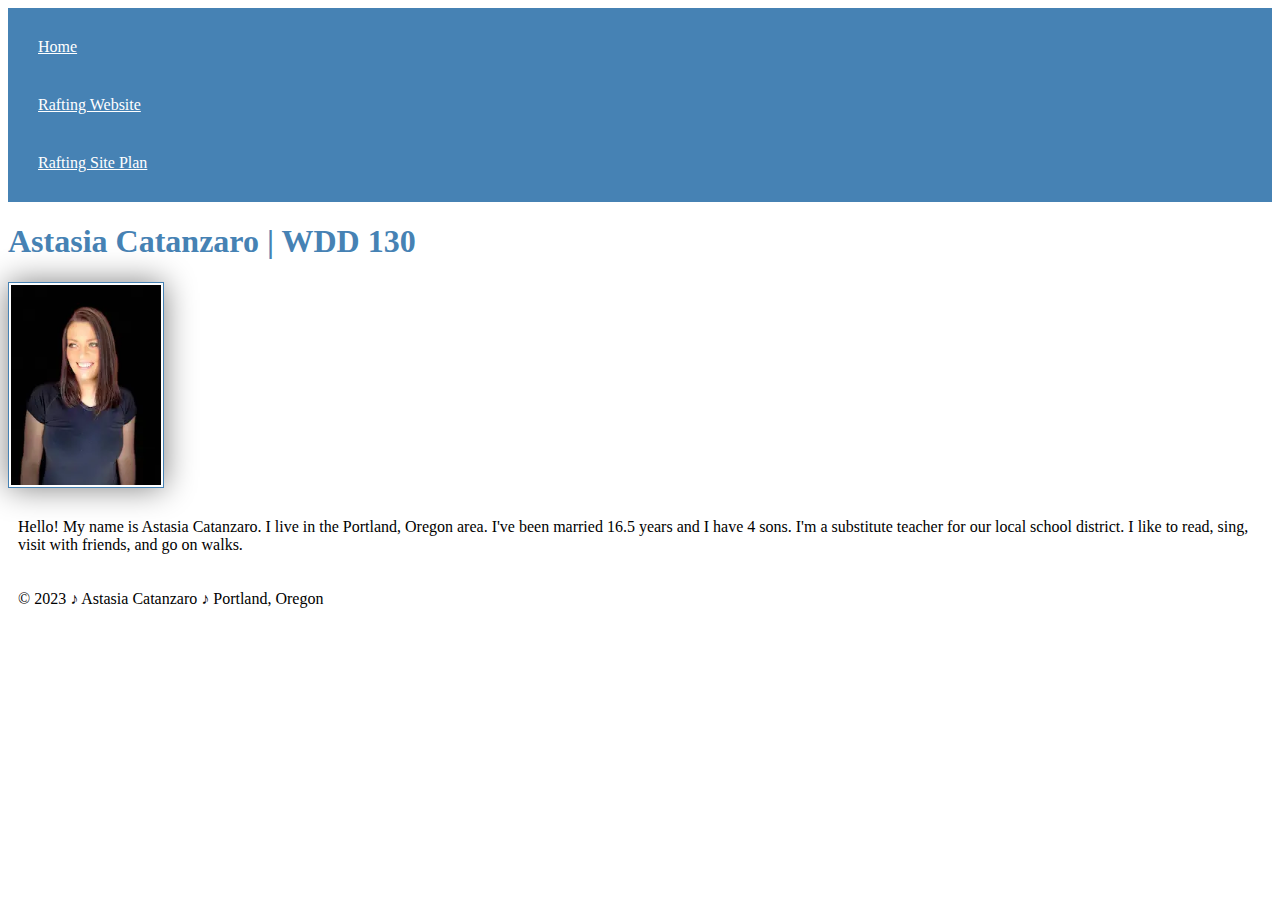
==== index.html @ 62269639 "css first changes" ====
<!doctype html>
<html lang="en-US">
    <head>
        <meta charset="UTF-8">
        <meta name="viewport" content="width=device width,initial-scale=1.0">
        <title>Astasia Catanzaro | WDD 130</title>
        <link rel="stylesheet" href="styles/styles.css">
    </head> 
    <body>
        <header>
            <nav>
                <a href="#">Home</a>
                <a href="wwr/">Rafting Website</a>
                <a href="wwr/site-plan-rafting.html">Rafting Site Plan</a>    
            </nav>
        </header>
        <main>
            <h1>Astasia Catanzaro | WDD 130</h1>
            <img src="images/profile.webp" alt="Astasia Catanzaro" width="200">
            <p>Hello! My name is Astasia Catanzaro. I live in the Portland, Oregon area. I've been married 16.5 years and I have 4 sons. I'm a substitute teacher for our local school district. I like to read, sing, visit with friends, and go on walks.</p>    
        </main>
        <footer>
            <p>© 2023 ♪ Astasia Catanzaro ♪ Portland, Oregon</p>
        </footer>
    </body>   
</html>
---- styles/styles.css ----
nav{
    background-color: steelblue;
    padding: 10px;
}
nav a {
    color: white;
    display: block;
    padding: 20px;
}
h1 {
    color: steelblue;
}    
img {
    width: 150px;
    height:auto;
    border: 1px solid steelblue;
    padding: 2px;
    box-shadow: 0 0 30px gray;
}  
p {
    padding: 10px;
}
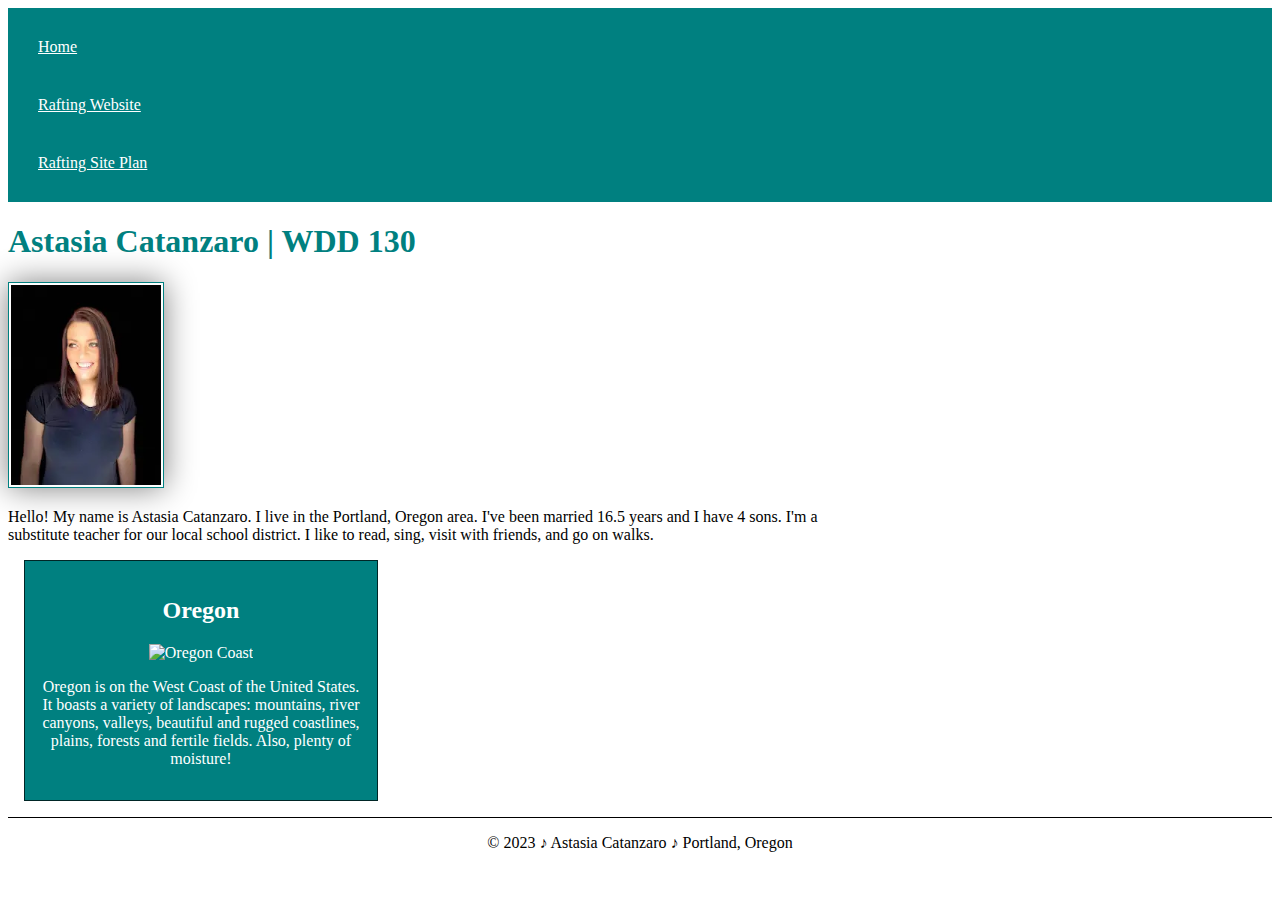
==== commit a8cc8748: "home page enhancement" ====
--- a/index.html
+++ b/index.html
@@ -4,6 +4,8 @@
         <meta charset="UTF-8">
         <meta name="viewport" content="width=device width,initial-scale=1.0">
         <title>Astasia Catanzaro | WDD 130</title>
+        <meta name="description" content="Astasia Catanzaro | Web Fundamentals | All About Me">
+        <meta name="author" content="Astasia Catanzaro">
         <link rel="stylesheet" href="styles/styles.css">
     </head> 
     <body>
@@ -19,6 +21,11 @@
             <img src="images/profile.webp" alt="Astasia Catanzaro" width="200">
             <p>Hello! My name is Astasia Catanzaro. I live in the Portland, Oregon area. I've been married 16.5 years and I have 4 sons. I'm a substitute teacher for our local school district. I like to read, sing, visit with friends, and go on walks.</p>    
         </main>
+        <aside>
+            <h2>Oregon</h2>
+            <img src="https://media.istockphoto.com/id/1141778652/photo/heceta-head-lighthouse-on-the-oregon-coast-usa.jpg?s=612x612&w=0&k=20&c=mN9EsxwAp79Cu-Uw232bslpjsKZeShtlsUT2sVRfGBI=" alt="Oregon Coast">
+            <p>Oregon is on the West Coast of the United States. It boasts a variety of landscapes: mountains, river canyons, valleys, beautiful and rugged coastlines, plains, forests and fertile fields. Also, plenty of moisture!</p>
+        </aside>
         <footer>
             <p>© 2023 ♪ Astasia Catanzaro ♪ Portland, Oregon</p>
         </footer>
--- a/styles/styles.css
+++ b/styles/styles.css
@@ -1,5 +1,5 @@
 nav{
-    background-color: steelblue;
+    background-color: teal;
     padding: 10px;
 }
 nav a {
@@ -8,15 +8,40 @@
     padding: 20px;
 }
 h1 {
-    color: steelblue;
+    color: teal;
 }    
-img {
+main img {
     width: 150px;
-    height:auto;
-    border: 1px solid steelblue;
+    height: auto;
+    border: 1px solid teal;
     padding: 2px;
     box-shadow: 0 0 30px gray;
 }  
 p {
-    padding: 10px;
-}     +    padding: 0px;
+}     
+
+main {
+    max-width: 840px;
+}
+
+aside {
+    width: 20rem;
+    margin: 1rem;
+    border: 1px solid rgba(0, 0, 0, 0.7);
+    padding: 1rem;
+    background-color: teal;
+    color: white;
+    text-align: center;
+}
+
+aside img {
+    width: 200px;
+    height: auto;
+}
+
+footer {
+    margin-top: 15px;
+    border-top: 1px solid black;
+    text-align: center;
+}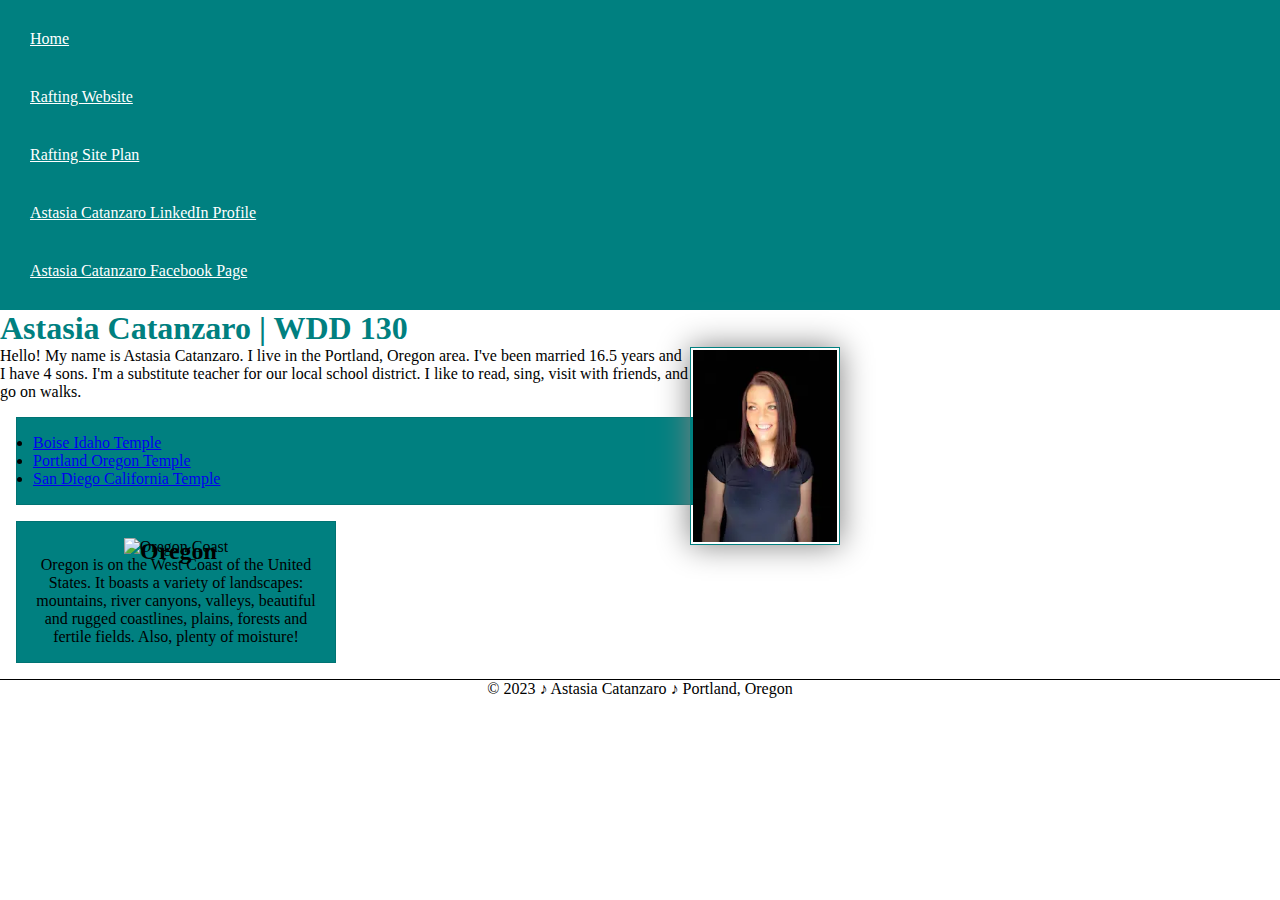
==== commit b0f02c9e: "week 3 update" ====
--- a/index.html
+++ b/index.html
@@ -13,15 +13,22 @@
             <nav>
                 <a href="#">Home</a>
                 <a href="wwr/">Rafting Website</a>
-                <a href="wwr/site-plan-rafting.html">Rafting Site Plan</a>    
+                <a href="wwr/site-plan-rafting.html">Rafting Site Plan</a>  
+                <a href="https://www.linkedin.com/in/astasia-catanzaro-16b35829b/" target="_blank">Astasia Catanzaro LinkedIn Profile</a>
+                <a href="https://www.facebook.com/astasia.catanzaro/" target="_blank">Astasia Catanzaro Facebook Page</a> 
             </nav>
         </header>
         <main>
             <h1>Astasia Catanzaro | WDD 130</h1>
             <img src="images/profile.webp" alt="Astasia Catanzaro" width="200">
-            <p>Hello! My name is Astasia Catanzaro. I live in the Portland, Oregon area. I've been married 16.5 years and I have 4 sons. I'm a substitute teacher for our local school district. I like to read, sing, visit with friends, and go on walks.</p>    
+            <p>Hello! My name is Astasia Catanzaro. I live in the Portland, Oregon area. I've been married 16.5 years and I have 4 sons. I'm a substitute teacher for our local school district. I like to read, sing, visit with friends, and go on walks.</p>
+            <ul class="box">
+                <li><a href="https://www.churchofjesuschrist.org/temples/details/boise-idaho-temple?lang=eng" target="_blank">Boise Idaho Temple</a></li>
+                <li><a href="https://www.churchofjesuschrist.org/temples/details/portland-oregon-temple?lang=eng" target="_blank">Portland Oregon Temple</a></li>
+                <li><a href="https://www.churchofjesuschrist.org/temples/details/san-diego-california-temple?lang=eng" target="_blank">San Diego California Temple</a></li>                
+            </ul>    
         </main>
-        <aside>
+        <aside class="box">
             <h2>Oregon</h2>
             <img src="https://media.istockphoto.com/id/1141778652/photo/heceta-head-lighthouse-on-the-oregon-coast-usa.jpg?s=612x612&w=0&k=20&c=mN9EsxwAp79Cu-Uw232bslpjsKZeShtlsUT2sVRfGBI=" alt="Oregon Coast">
             <p>Oregon is on the West Coast of the United States. It boasts a variety of landscapes: mountains, river canyons, valleys, beautiful and rugged coastlines, plains, forests and fertile fields. Also, plenty of moisture!</p>
@@ -30,4 +37,5 @@
             <p>© 2023 ♪ Astasia Catanzaro ♪ Portland, Oregon</p>
         </footer>
     </body>   
+    <!-- last modified 11/14/2023-->
 </html>--- a/styles/styles.css
+++ b/styles/styles.css
@@ -1,3 +1,9 @@
+* {
+    margin: 0;
+    padding: 0;
+    box-sizing: border-box;
+}
+
 nav{
     background-color: teal;
     padding: 10px;
@@ -16,9 +22,10 @@
     border: 1px solid teal;
     padding: 2px;
     box-shadow: 0 0 30px gray;
+    float: right;
 }  
 p {
-    padding: 0px;
+    padding: 0;
 }     
 
 main {
@@ -40,8 +47,29 @@
     height: auto;
 }
 
+aside h2{
+    position: absolute;
+    top: auto;
+    left: 140px;
+}
+
 footer {
     margin-top: 15px;
     border-top: 1px solid black;
     text-align: center;
+}
+
+/* Class Selectors */
+
+.box {
+    margin: 1rem;
+    border: 1px solid rgba(0,0,0,.1);
+    padding: 1rem;
+    background-color: teal;
+    color: black;
+}
+
+aside {
+    width: 20em;
+    text-align: center;
 }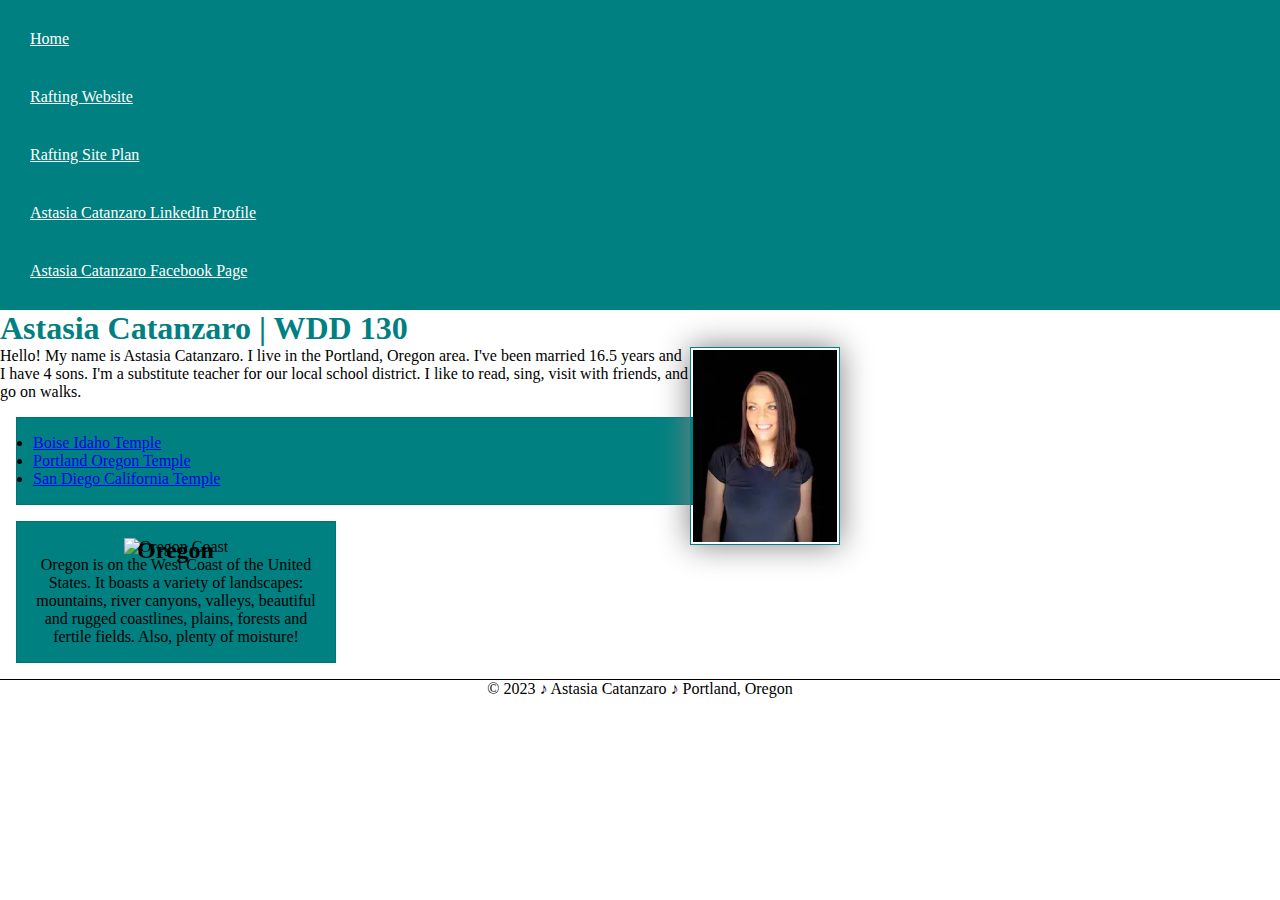
==== commit 0304f7b9: "update" ====
--- a/index.html
+++ b/index.html
@@ -2,7 +2,7 @@
 <html lang="en-US">
     <head>
         <meta charset="UTF-8">
-        <meta name="viewport" content="width=device width,initial-scale=1.0">
+        <meta name="viewport" content="width=device-width,initial-scale=1.0">
         <title>Astasia Catanzaro | WDD 130</title>
         <meta name="description" content="Astasia Catanzaro | Web Fundamentals | All About Me">
         <meta name="author" content="Astasia Catanzaro">
--- a/styles/styles.css
+++ b/styles/styles.css
@@ -49,8 +49,8 @@
 
 aside h2{
     position: absolute;
-    top: auto;
-    left: 140px;
+    top: 15px;
+    left: 120px;
 }
 
 footer {
@@ -72,4 +72,5 @@
 aside {
     width: 20em;
     text-align: center;
+    position: relative;
 }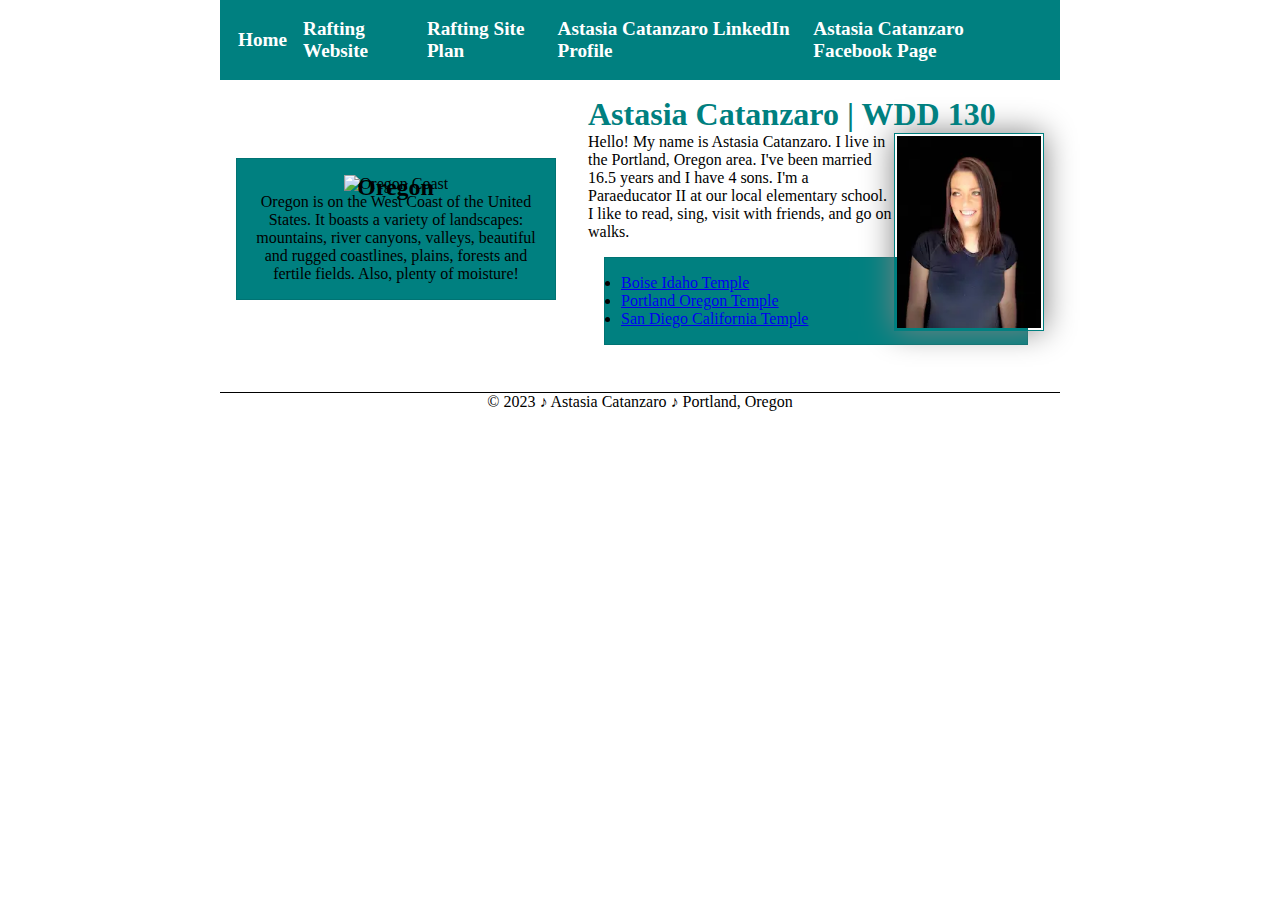
==== commit d9cec9ce: "update homepage" ====
--- a/index.html
+++ b/index.html
@@ -18,21 +18,23 @@
                 <a href="https://www.facebook.com/astasia.catanzaro/" target="_blank">Astasia Catanzaro Facebook Page</a> 
             </nav>
         </header>
-        <main>
-            <h1>Astasia Catanzaro | WDD 130</h1>
-            <img src="images/profile.webp" alt="Astasia Catanzaro" width="200">
-            <p>Hello! My name is Astasia Catanzaro. I live in the Portland, Oregon area. I've been married 16.5 years and I have 4 sons. I'm a substitute teacher for our local school district. I like to read, sing, visit with friends, and go on walks.</p>
-            <ul class="box">
-                <li><a href="https://www.churchofjesuschrist.org/temples/details/boise-idaho-temple?lang=eng" target="_blank">Boise Idaho Temple</a></li>
-                <li><a href="https://www.churchofjesuschrist.org/temples/details/portland-oregon-temple?lang=eng" target="_blank">Portland Oregon Temple</a></li>
-                <li><a href="https://www.churchofjesuschrist.org/temples/details/san-diego-california-temple?lang=eng" target="_blank">San Diego California Temple</a></li>                
-            </ul>    
-        </main>
-        <aside class="box">
-            <h2>Oregon</h2>
-            <img src="https://media.istockphoto.com/id/1141778652/photo/heceta-head-lighthouse-on-the-oregon-coast-usa.jpg?s=612x612&w=0&k=20&c=mN9EsxwAp79Cu-Uw232bslpjsKZeShtlsUT2sVRfGBI=" alt="Oregon Coast">
-            <p>Oregon is on the West Coast of the United States. It boasts a variety of landscapes: mountains, river canyons, valleys, beautiful and rugged coastlines, plains, forests and fertile fields. Also, plenty of moisture!</p>
-        </aside>
+        <div class="grid">
+            <main>
+                <h1>Astasia Catanzaro | WDD 130</h1>
+                <img src="images/profile.webp" alt="Astasia Catanzaro" width="200">
+                <p>Hello! My name is Astasia Catanzaro. I live in the Portland, Oregon area. I've been married 16.5 years and I have 4 sons. I'm a Paraeducator II at our local elementary school. I like to read, sing, visit with friends, and go on walks.</p>
+                <ul class="box">
+                    <li><a href="https://www.churchofjesuschrist.org/temples/details/boise-idaho-temple?lang=eng" target="_blank">Boise Idaho Temple</a></li>
+                    <li><a href="https://www.churchofjesuschrist.org/temples/details/portland-oregon-temple?lang=eng" target="_blank">Portland Oregon Temple</a></li>
+                    <li><a href="https://www.churchofjesuschrist.org/temples/details/san-diego-california-temple?lang=eng" target="_blank">San Diego California Temple</a></li>                
+                </ul>    
+            </main>
+            <aside class="box">
+                <h2>Oregon</h2>
+                <img src="https://media.istockphoto.com/id/1141778652/photo/heceta-head-lighthouse-on-the-oregon-coast-usa.jpg?s=612x612&w=0&k=20&c=mN9EsxwAp79Cu-Uw232bslpjsKZeShtlsUT2sVRfGBI=" alt="Oregon Coast">
+                <p>Oregon is on the West Coast of the United States. It boasts a variety of landscapes: mountains, river canyons, valleys, beautiful and rugged coastlines, plains, forests and fertile fields. Also, plenty of moisture!</p>
+            </aside>
+        </div>
         <footer>
             <p>© 2023 ♪ Astasia Catanzaro ♪ Portland, Oregon</p>
         </footer>
--- a/styles/styles.css
+++ b/styles/styles.css
@@ -4,15 +4,43 @@
     box-sizing: border-box;
 }
 
+header, .grid, footer {
+    max-width: 840px;
+    margin: 0 auto;
+}
+
+.grid {
+    display: grid;
+    align-items: center;
+}
+
+main {
+    grid-column: 2/3;
+    margin: 1rem;
+}
+
+aside {
+    width: 20rem;
+    position: relative;
+    grid-column: 1/2;
+    grid-row: 1/2;
+}
 nav{
     background-color: teal;
     padding: 10px;
+    display: flex;
+    justify-content: space-evenly;
+    align-items: center;
 }
 nav a {
+    display: block;
+    padding: 0.5rem;
+    text-decoration: none;
+    font-size: 1.2rem;
+    font-weight: 700;
     color: white;
-    display: block;
-    padding: 20px;
 }
+
 h1 {
     color: teal;
 }    
@@ -28,9 +56,9 @@
     padding: 0;
 }     
 
-main {
+/* main {
     max-width: 840px;
-}
+} */
 
 aside {
     width: 20rem;
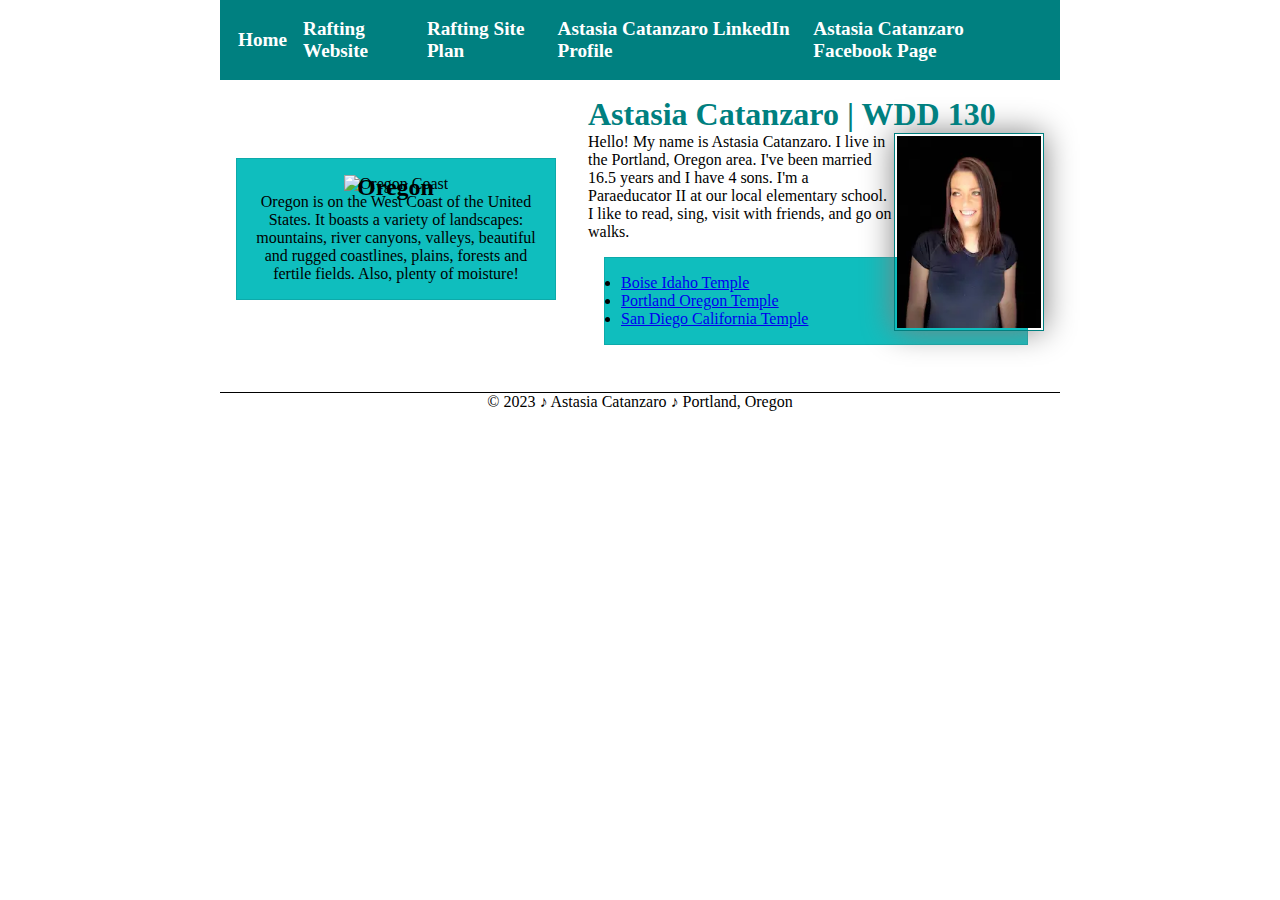
==== commit 686c8760: "updates" ====
--- a/index.html
+++ b/index.html
@@ -13,7 +13,7 @@
             <nav>
                 <a href="#">Home</a>
                 <a href="wwr/">Rafting Website</a>
-                <a href="wwr/site-plan-rafting.html">Rafting Site Plan</a>  
+                <a href="wwr/site-plan-rafting.html" target="_blank">Rafting Site Plan</a>  
                 <a href="https://www.linkedin.com/in/astasia-catanzaro-16b35829b/" target="_blank">Astasia Catanzaro LinkedIn Profile</a>
                 <a href="https://www.facebook.com/astasia.catanzaro/" target="_blank">Astasia Catanzaro Facebook Page</a> 
             </nav>
--- a/styles/styles.css
+++ b/styles/styles.css
@@ -93,7 +93,7 @@
     margin: 1rem;
     border: 1px solid rgba(0,0,0,.1);
     padding: 1rem;
-    background-color: teal;
+    background-color: rgb(15, 190, 190);
     color: black;
 }
 
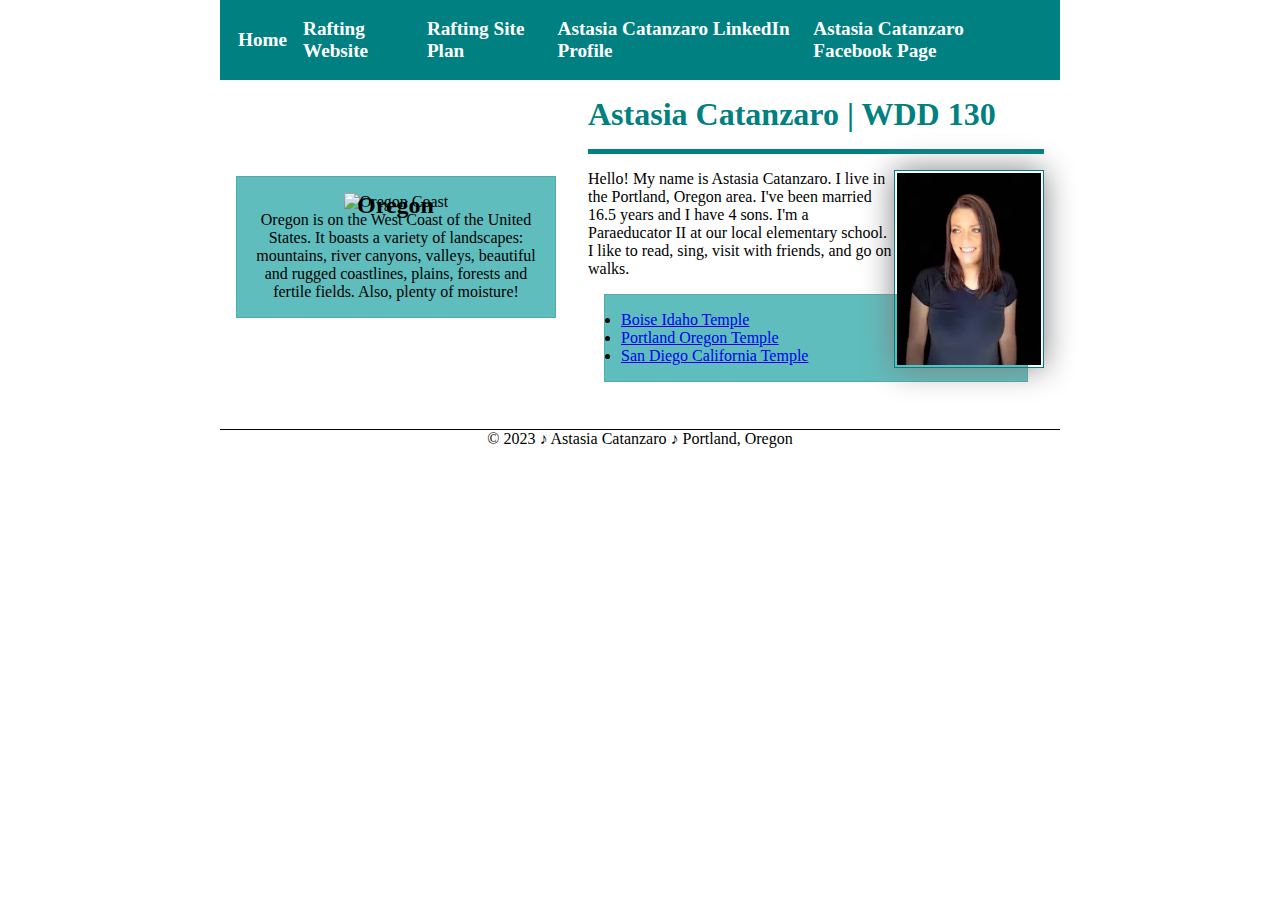
==== commit bc3b874d: "linkage" ====
--- a/index.html
+++ b/index.html
@@ -12,7 +12,7 @@
         <header>
             <nav>
                 <a href="#">Home</a>
-                <a href="wwr/">Rafting Website</a>
+                <a href="wwr/about.html" target="_blank">Rafting Website</a>
                 <a href="wwr/site-plan-rafting.html" target="_blank">Rafting Site Plan</a>  
                 <a href="https://www.linkedin.com/in/astasia-catanzaro-16b35829b/" target="_blank">Astasia Catanzaro LinkedIn Profile</a>
                 <a href="https://www.facebook.com/astasia.catanzaro/" target="_blank">Astasia Catanzaro Facebook Page</a> 
--- a/styles/styles.css
+++ b/styles/styles.css
@@ -43,6 +43,9 @@
 
 h1 {
     color: teal;
+    margin-bottom: 1rem;
+    padding-bottom: 1rem;
+    border-bottom: 5px solid teal;
 }    
 main img {
     width: 150px;
@@ -93,7 +96,7 @@
     margin: 1rem;
     border: 1px solid rgba(0,0,0,.1);
     padding: 1rem;
-    background-color: rgb(15, 190, 190);
+    background-color: rgb(95, 189, 189);
     color: black;
 }
 
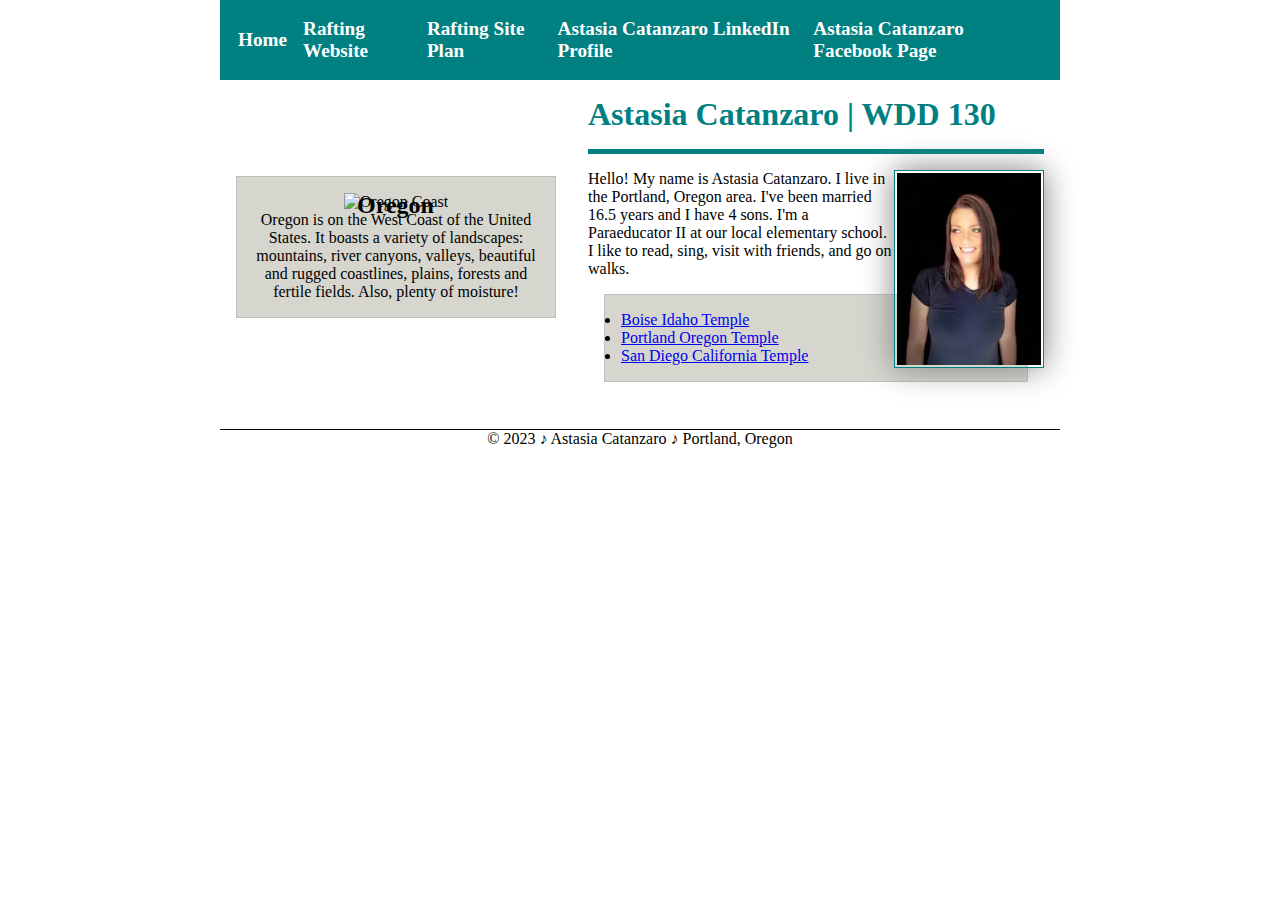
==== commit 7247a26b: "update" ====
--- a/index.html
+++ b/index.html
@@ -12,7 +12,7 @@
         <header>
             <nav>
                 <a href="#">Home</a>
-                <a href="wwr/about.html" target="_blank">Rafting Website</a>
+                <a href="wwr/index.html" target="_blank">Rafting Website</a>
                 <a href="wwr/site-plan-rafting.html" target="_blank">Rafting Site Plan</a>  
                 <a href="https://www.linkedin.com/in/astasia-catanzaro-16b35829b/" target="_blank">Astasia Catanzaro LinkedIn Profile</a>
                 <a href="https://www.facebook.com/astasia.catanzaro/" target="_blank">Astasia Catanzaro Facebook Page</a> 
--- a/styles/styles.css
+++ b/styles/styles.css
@@ -96,7 +96,7 @@
     margin: 1rem;
     border: 1px solid rgba(0,0,0,.1);
     padding: 1rem;
-    background-color: rgb(95, 189, 189);
+    background-color: rgb(214, 214, 207);
     color: black;
 }
 
